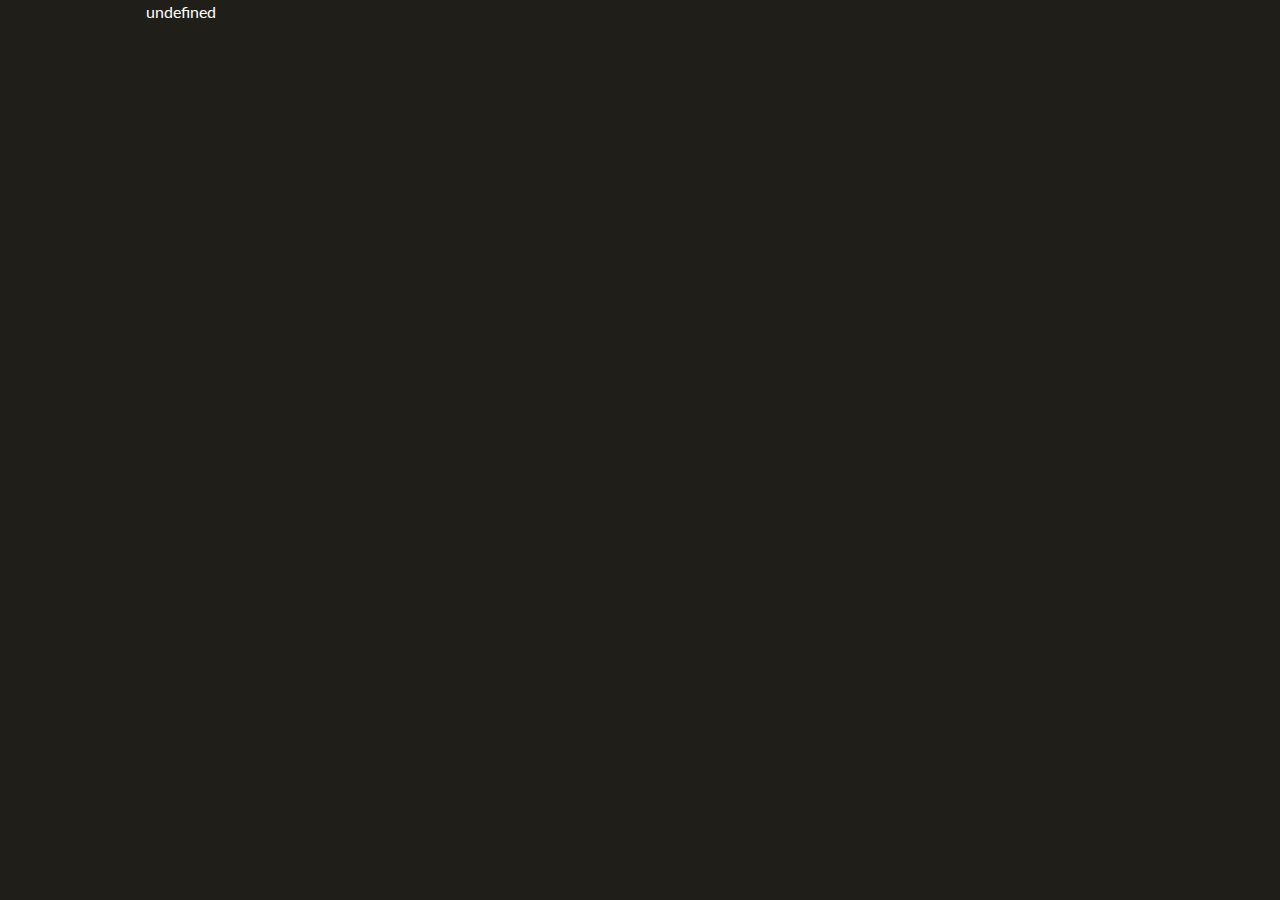
==== 6-module/3-task/index.html @ d3ca830c "Added task Учебный проект: Карусель" ====
<!DOCTYPE html>
<html>

<head>
  <meta charset="utf-8" />
  <meta name="viewport" content="width=device-width, initial-scale=1" />
  <title>Бангкок Экспресс: Карусель</title>

  <link rel="stylesheet" href="./index.css" />
  <link rel="stylesheet" href="/assets/styles/common.css" />
</head>

<body>
  <div class="container">
  </div>

  <script type="module">
    import slides from './slides.js';
    import Carousel from './index.js';

    let carousel = new Carousel(slides);
    let containerElement = document.body.querySelector('.container');

    containerElement.append(carousel.elem);
  </script>
</body>

</html>
---- 6-module/3-task/index.css ----
.carousel {
  height: var(--carousel-height);
  position: relative;
  overflow: hidden;
}

.carousel__caption {
  position: absolute;
  z-index: 2;
  right: 0;
  bottom: 0;
  height: 70px;
  background-color: var(--color-black-dark);
  display: flex;
  flex-direction: row;
  align-items: center;
  justify-content: space-between;
}

.carousel__price {
  position: absolute;
  right: 0;
  bottom: 100%;
  display: inline-block;
  padding: 8px;
  min-width: 72px;
  text-align: center;
  background-color: var(--color-pink);
  color: var(--color-body);
  font-family: var(--font-primary), sans-serif;
  font-weight: 700;
  font-size: 17px;
  line-height: 1.2;
}

.carousel__title {
  text-align: center;
  font-weight: 500;
  font-size: 21px;
  font-style: italic;
  line-height: 1.2;
  width: 100%;
  padding: 0 20px;
}

.carousel__button {
  background-color: var(--color-yellow);
  width: 72px;
  flex: 1 0 72px;
  height: 100%;
  display: flex;
  flex-direction: column;
  align-items: center;
  justify-content: center;
  cursor: pointer;
  transition: 0.2s all;
}

.carousel__button:hover,
.carousel__button:active {
  background-color: var(--color-yellow-dark);
}

.carousel__inner {
  width: 100%;
  height: 100%;
  display: flex;
  flex-direction: row;
  position: absolute;
  left: 0;
  top: 0;
  transition: all 1s ease;
}

.carousel__slide {
  width: 100%;
  min-width: 100%;
  height: 100%;
  position: relative;
  margin: 0;
}

.carousel__arrow {
  position: absolute;
  z-index: 3;
  bottom: 0;
  top: 50%;
  transform: translate(0, -50%);
  cursor: pointer;
  display: flex;
  flex-direction: column;
  align-items: center;
  justify-content: center;
  width: 70px;
  height: 70px;
}

.carousel__arrow_right {
  right: 0;
}

.carousel__arrow_left {
  left: 0;
}

.carousel__arrow img,
.carousel__arrow svg {
  max-width: 20px;
}

.carousel__img {
  min-width: 100%;
  display: block;
  position: absolute;
  top: 50%;
  left: 50%;
  transform: translate(-50%, -50%);
}

@media all and (max-width: 767px) {
  .carousel {
    padding-bottom: 57px;
  }

  .carousel__caption {
    left: 0;
    height: 57px;
  }

  .carousel__arrow {
    bottom: 57px;
  }

  .carousel__arrow_right img,
  .carousel__arrow_right svg {
    margin-top: 0;
  }

  .carousel__arrow_left img,
  .carousel__arrow_left svg {
    margin-bottom: 0;
  }
}

@media (max-width: 992px) {
  .carousel__img {
    position: absolute;
    top: 0;
    left: 0;
    transform: none;
  }
}
---- assets/styles/common.css ----
@import "https://fonts.googleapis.com/css?family=Lato:400,400i|Source+Sans+Pro|Sriracha&display=swap";
@import "./button.css";

:root {
  --color-white: #fff;
  --color-black: #1f1e19;
  --color-yellow: #ecd41a;
  --color-yellow-dark: #c8b416;
  --color-pink: #c92086;
  --color-black-light: #6e6a51;
  --color-black-middle: #414036;
  --color-black-dark: #2d2c25;
  --color-grey: #b6b4a2;
  --color-body: var(--color-white);
  --carousel-height: 313px;
  --card-height: 320px;
  --font-primary: "Lato";
  --font-secondary: "Sriracha";
}

html {
  font-family: sans-serif;
  -ms-text-size-adjust: 100%;
  -webkit-text-size-adjust: 100%;
}

body {
  font-family: var(--font-primary), cursive;
  color: var(--color-body);
  font-size: 16px;
  line-height: 1.5;
  background-color: var(--color-black);
  margin: 0;
  -webkit-font-smoothing: antialiased;
  -moz-osx-font-smoothing: grayscale;
}

a {
  background-color: transparent;
  -webkit-text-decoration-skip: objects;
}

a:active,
a:hover {
  outline-width: 0;
}

* {
  margin: 0;
  padding: 0;
  box-sizing: border-box;
}

body main {
  position: relative;
  z-index: 2;
  padding-bottom: 100px;
}

.text-center {
  text-align: center;
}

select {
  -webkit-appearance: none;
  -moz-appearance: none;
  appearance: none;
}

button {
  box-shadow: none;
  outline: none;
  border: none;
  background-color: transparent;
}

p {
  font-family: var(--font-primary), sans-serif;
  margin: 0;
}

h1,
.heading {
  font-size: 46px;
  line-height: 1.2;
  color: var(--color-yellow);
  text-shadow: 3px 3px var(--color-pink);
  margin: 0;
  text-align: center;
  text-transform: uppercase;
}

.heading.logo {
  font-family: var(--font-secondary), sans-serif;
}

h2,
.section-heading {
  font-family: var(--font-secondary), sans-serif;
  font-size: 36px;
  line-height: 1.2;
  font-weight: 400;
  color: var(--color-yellow);
  text-shadow: 3px 3px var(--color-pink);
  margin: 40px 0 30px;
  text-align: center;
  text-transform: uppercase;
}

.page-title {
  font-size: 230px;
  line-height: 1;
  font-weight: 400;
  color: var(--color-yellow);
  text-shadow: 6px 6px var(--color-pink);
  text-align: center;
  text-transform: uppercase;
  margin-bottom: 26px;
}

.general-text {
  font-family: var(--font-secondary), sans-serif;
  font-style: italic;
  font-weight: 700;
  font-size: 21px;
  line-height: 1.2;
  color: var(--color-body);
  text-align: center;
}

.container {
  max-width: 988px;
  margin: 0 auto;
}

.container_half {
  max-width: 494px;
}

.header {
  padding: 50px 0 36px;
  position: relative;
}

.subheading {
  font-size: 21px;
  font-style: italic;
  font-weight: 500;
  line-height: 1.2;
  text-align: center;
  color: var(--color-grey);
  margin: 0;
}

@media all and (max-width: 767px) {
  h1,
  .heading {
    font-size: 32px;
  }

  .subheading {
    font-size: 18px;
  }

  h2,
  .section-heading {
    font-size: 28px;
    margin: 40px 0 20px;
  }

  .page-title {
    font-size: 118px;
    text-shadow: 4px 4px var(--color-pink);
  }

  .header {
    padding: 20px 0 30px;
    overflow: hidden;
  }

}

@media only screen and (max-width: 480px) {
  html {
    font-size: 100%;
  }
}

@keyframes loadingSpinner {
  from {
    transform: rotate(0deg);
  }
  to {
    transform: rotate(360deg);
  }
}
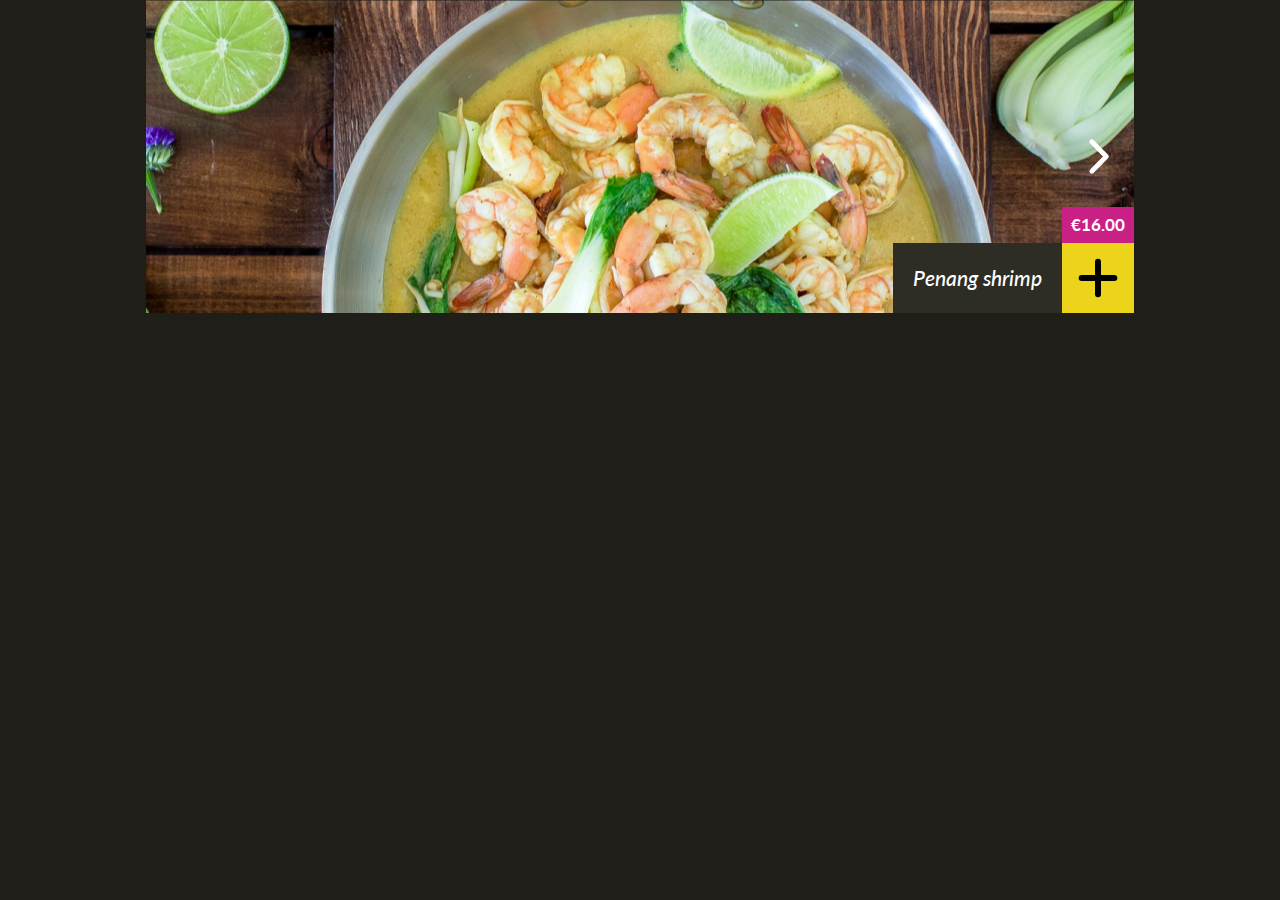
==== commit beb97be8: "Версия 1" ====
--- a/6-module/3-task/index.html
+++ b/6-module/3-task/index.html
@@ -7,6 +7,7 @@
   <title>Бангкок Экспресс: Карусель</title>
 
   <link rel="stylesheet" href="./index.css" />
+  <link rel="stylesheet" href="./css/card.css" />
   <link rel="stylesheet" href="/assets/styles/common.css" />
 </head>
 
@@ -22,6 +23,7 @@
     let containerElement = document.body.querySelector('.container');
 
     containerElement.append(carousel.elem);
+    carousel.init();
   </script>
 </body>
 
--- a/6-module/3-task/css/card.css
+++ b/6-module/3-task/css/card.css
@@ -0,0 +1,90 @@
+.card {
+  height: var(--card-height);
+  display: flex;
+  flex-direction: column;
+  position: relative;
+  transition: 0.2s all;
+  cursor: pointer;
+}
+
+.card:hover,
+.card:hover .card__body {
+  background-color: #3b3a31;
+}
+
+.card:hover .card__top {
+  background-color: #4e4d41;
+}
+
+.card__top {
+  flex-grow: 1;
+  display: flex;
+  flex-direction: column;
+  align-items: center;
+  justify-content: center;
+  position: relative;
+  background-color: var(--color-black-middle);
+}
+
+.card__image {
+  max-width: calc(100% - 100px);
+  width: 100%;
+}
+
+.card__price {
+  position: absolute;
+  right: 0;
+  bottom: 0;
+  display: inline-block;
+  padding: 8px;
+  min-width: 72px;
+  text-align: center;
+  background-color: var(--color-pink);
+  color: var(--color-body);
+  font-family: var(--font-primary), sans-serif;
+  font-weight: 700;
+  font-size: 17px;
+  line-height: 1.2;
+}
+
+.card__body {
+  height: 70px;
+  background-color: var(--color-black-dark);
+  display: flex;
+  flex-direction: row;
+  align-items: center;
+  justify-content: space-between;
+}
+
+.card__title {
+  text-align: center;
+  font-weight: 500;
+  font-size: 21px;
+  font-style: italic;
+  line-height: 1.2;
+  width: 100%;
+}
+
+.card__button {
+  background-color: var(--color-yellow);
+  width: 72px;
+  flex: 1 0 72px;
+  height: 100%;
+  display: flex;
+  flex-direction: column;
+  align-items: center;
+  justify-content: center;
+  cursor: pointer;
+}
+
+.card__button:hover,
+.card__button:active {
+  background-color: var(--color-yellow-dark);
+}
+
+@media all and (max-width: 767px) {
+  .card {
+    margin-bottom: 16px;
+    height: auto;
+  }
+}
